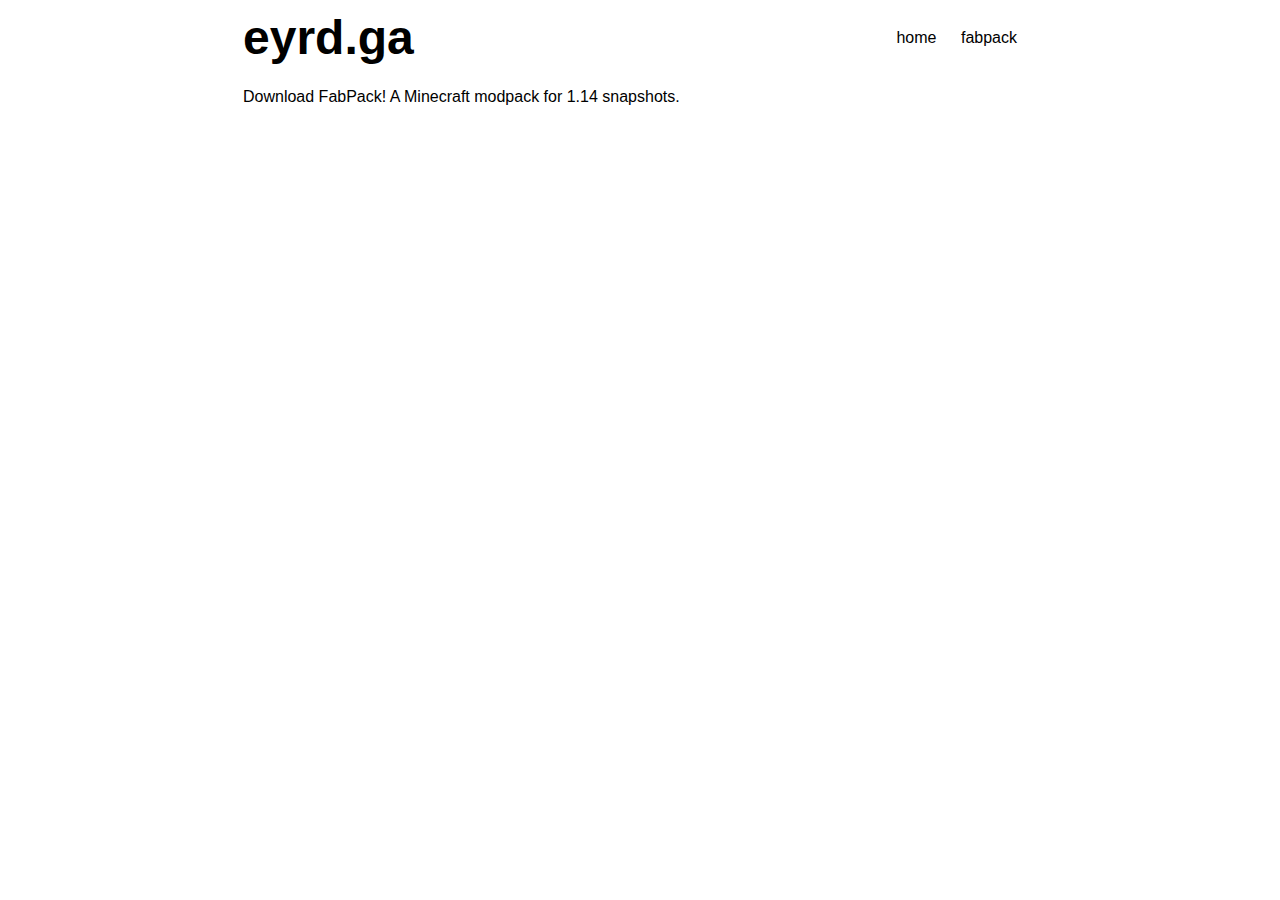
==== index.html @ af0f5e89 "Update" ====
<html>
	<head>
		<title>eyrd.ga</title>
		<link rel="stylesheet" type="text/css" href="style.css" />
	</head>
	<body>
		<table>
			<tr>
				<td class="header">
					<p>eyrd.ga</p>
				</td>
				<td class="headerlinks">
					<a class="page-link" href="/">home</a>&nbsp;<a class="page-link" href="/fabpack/">fabpack</a>
				</td>
			</tr>
			<tr><td><ul></ul><ul></ul></td></tr>
			<tr>
				<td>
					<p>Download <a href="/fabpack/">FabPack</a>! A Minecraft modpack for 1.14 snapshots.</p>
				</td>
			</tr>
		</table>
	</body>
</html>
---- style.css ----
table {
	font-family: Arial, Helvetica, sans-serif;
	margin-left: auto;
	margin-right: auto;
	width: 800px;
}
tr {
	line-height: 48px;
}
td.header {
	text-align: left;
	font-size: 48px;
	font-weight: bold;
	line-height: 54px;
}
td.headerlinks {
	float: right;
	line-height: 54px;
	vertical-align: top;
}
a:link, a:visited {
	color: black;
	text-decoration: none;
}

a:link:hover, a:visited:hover {
	color: black;
	text-decoration: underline;
}
a.dl {
	font-weight: bold;
}
a.page-link{
	margin-right: 20px;
}
.big {
	font-size: 36px;
}
li.main {
	margin-bottom: 5px;
	margin-top: 5px;
}
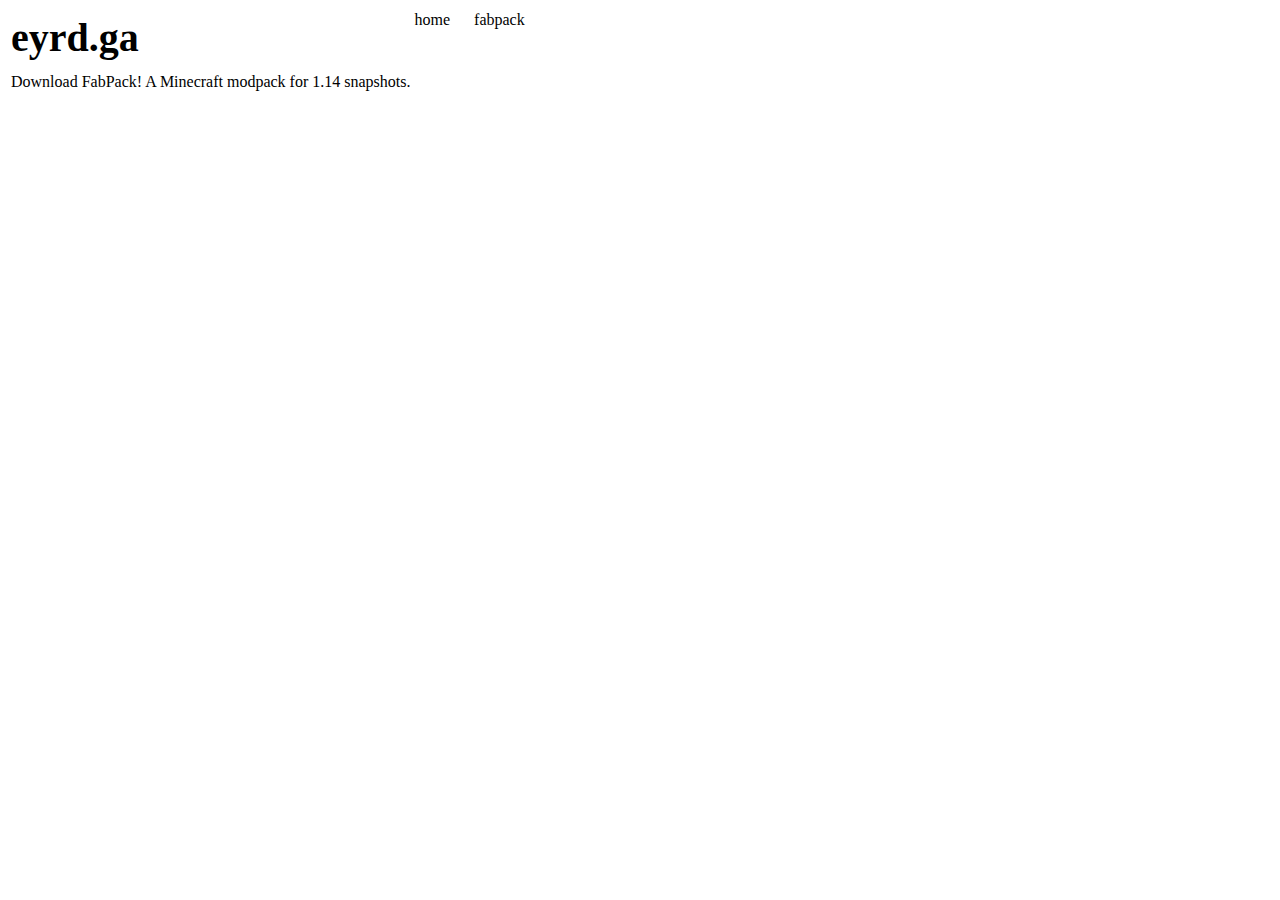
==== commit aaf21180: "fabpack page update" ====
--- a/index.html
+++ b/index.html
@@ -5,7 +5,7 @@
 	</head>
 	<body>
 		<table>
-			<tr>
+			<tr class="header">
 				<td class="header">
 					<p>eyrd.ga</p>
 				</td>
--- a/style.css
+++ b/style.css
@@ -1,22 +1,23 @@
-table {
+table.main {
 	font-family: Arial, Helvetica, sans-serif;
+	font-size: 16px;
 	margin-left: auto;
 	margin-right: auto;
+	margin-top: 10px;
 	width: 800px;
 }
-tr {
-	line-height: 48px;
+table.dl {
+	width: 300px;
+	text-align: center;
 }
 td.header {
 	text-align: left;
-	font-size: 48px;
+	font-size: 40px;
 	font-weight: bold;
 	line-height: 54px;
 }
 td.headerlinks {
 	float: right;
-	line-height: 54px;
-	vertical-align: top;
 }
 a:link, a:visited {
 	color: black;
@@ -34,9 +35,8 @@
 	margin-right: 20px;
 }
 .big {
-	font-size: 36px;
+	font-size: 32px;
 }
 li.main {
 	margin-bottom: 5px;
-	margin-top: 5px;
 }
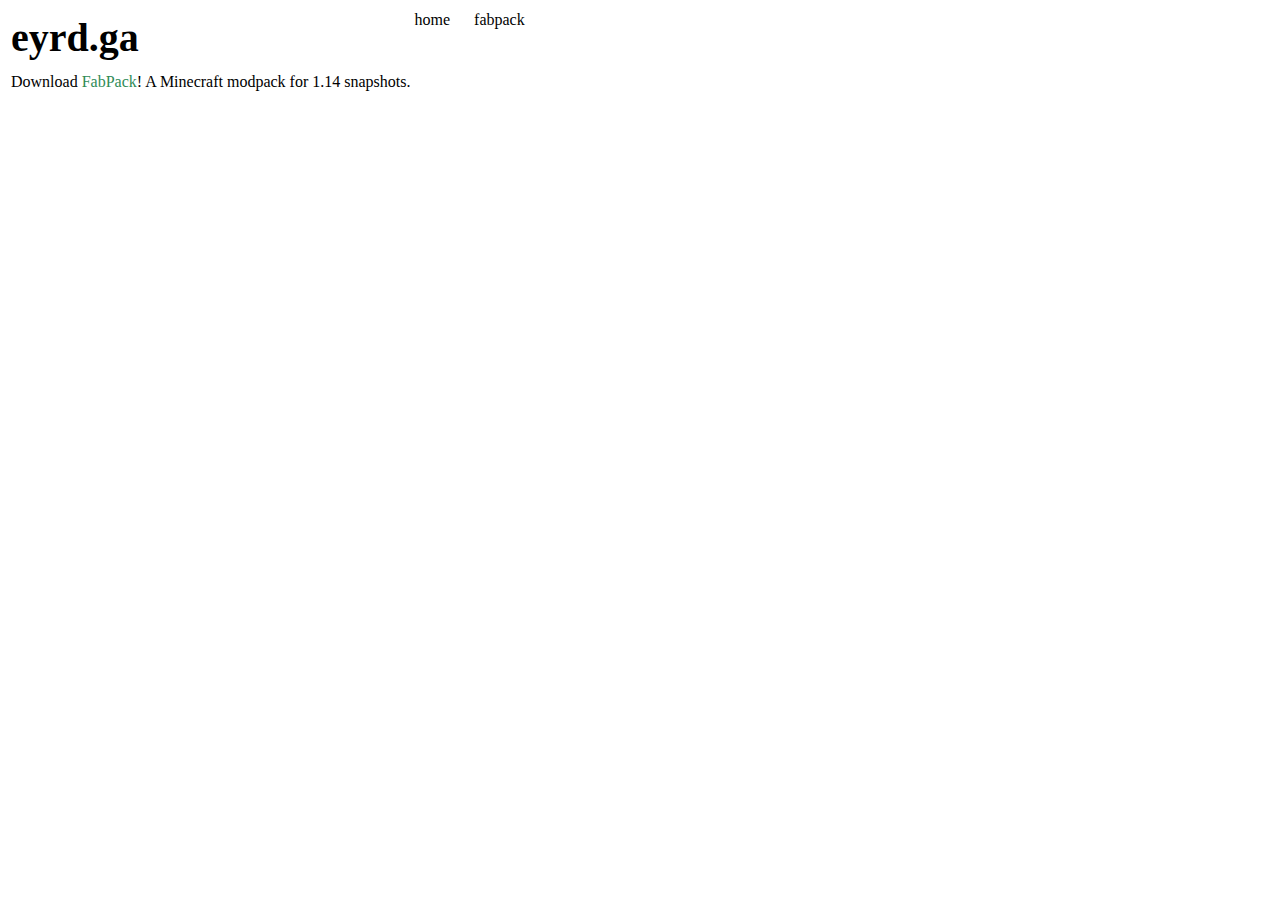
==== commit 6e9aec1f: "update" ====
--- a/index.html
+++ b/index.html
@@ -10,7 +10,7 @@
 					<p>eyrd.ga</p>
 				</td>
 				<td class="headerlinks">
-					<a class="page-link" href="/">home</a>&nbsp;<a class="page-link" href="/fabpack/">fabpack</a>
+					<a class="header" href="/">home</a>&nbsp;<a class="header" href="/fabpack/">fabpack</a>
 				</td>
 			</tr>
 			<tr><td><ul></ul><ul></ul></td></tr>
--- a/style.css
+++ b/style.css
@@ -10,6 +10,10 @@
 	width: 300px;
 	text-align: center;
 }
+table.modlist {
+	width: 400px;
+	text-align: center;
+}
 td.header {
 	text-align: left;
 	font-size: 40px;
@@ -19,9 +23,15 @@
 td.headerlinks {
 	float: right;
 }
+
 a:link, a:visited {
+	color: #2E8B57;
+	text-decoration: none;
+}
+a.header:link, a.header:visited {
 	color: black;
 	text-decoration: none;
+	margin-right: 20px;
 }
 
 a:link:hover, a:visited:hover {
@@ -32,7 +42,7 @@
 	font-weight: bold;
 }
 a.page-link{
-	margin-right: 20px;
+	
 }
 .big {
 	font-size: 32px;
@@ -40,3 +50,6 @@
 li.main {
 	margin-bottom: 5px;
 }
+tr.modlist{
+	line-height:20px;
+}
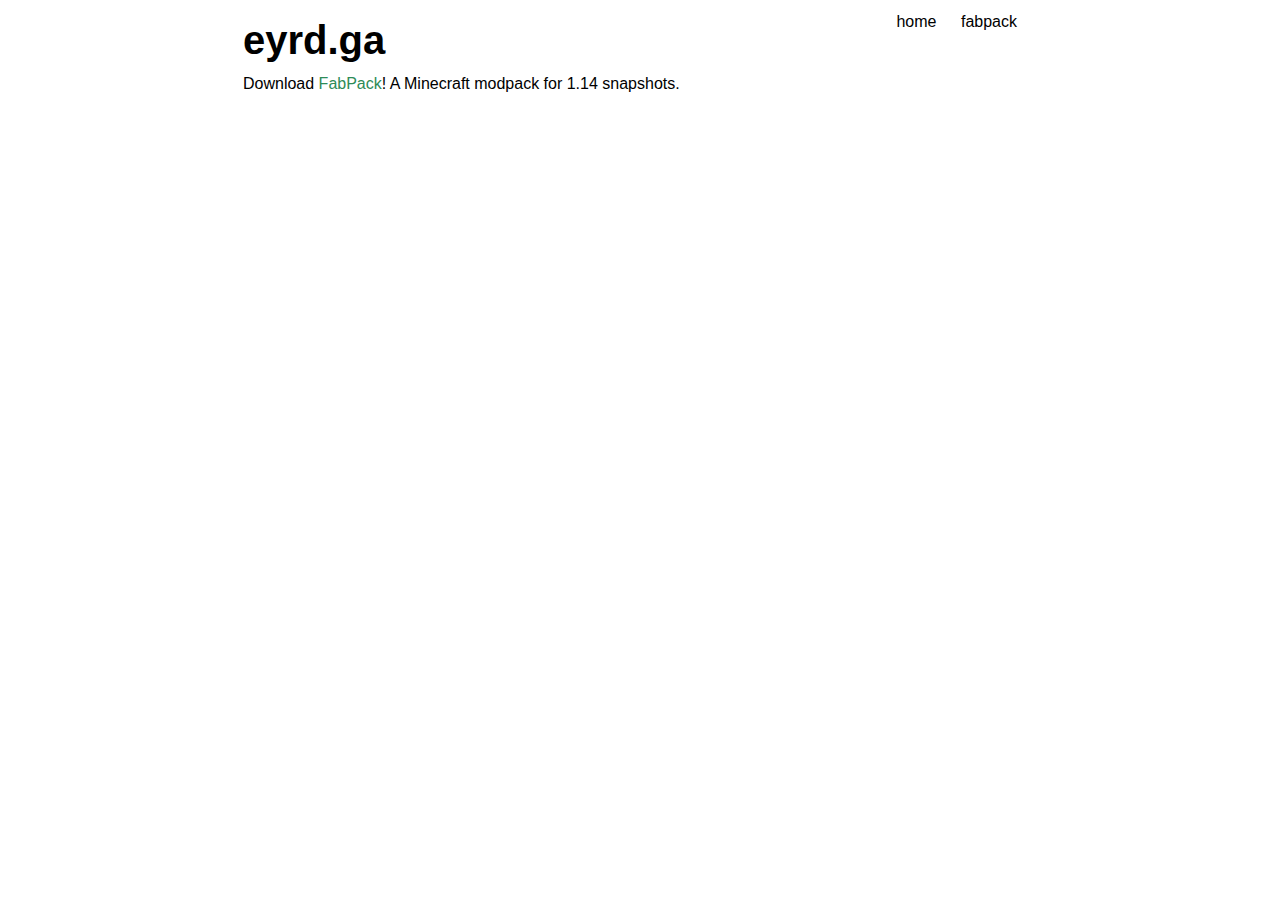
==== commit af130f04: "Changelog and 1.0.4 Update" ====
--- a/index.html
+++ b/index.html
@@ -4,7 +4,7 @@
 		<link rel="stylesheet" type="text/css" href="style.css" />
 	</head>
 	<body>
-		<table>
+		<table class="main">
 			<tr class="header">
 				<td class="header">
 					<p>eyrd.ga</p>
--- a/style.css
+++ b/style.css
@@ -8,10 +8,6 @@
 }
 table.dl {
 	width: 300px;
-	text-align: center;
-}
-table.modlist {
-	width: 400px;
 	text-align: center;
 }
 td.header {
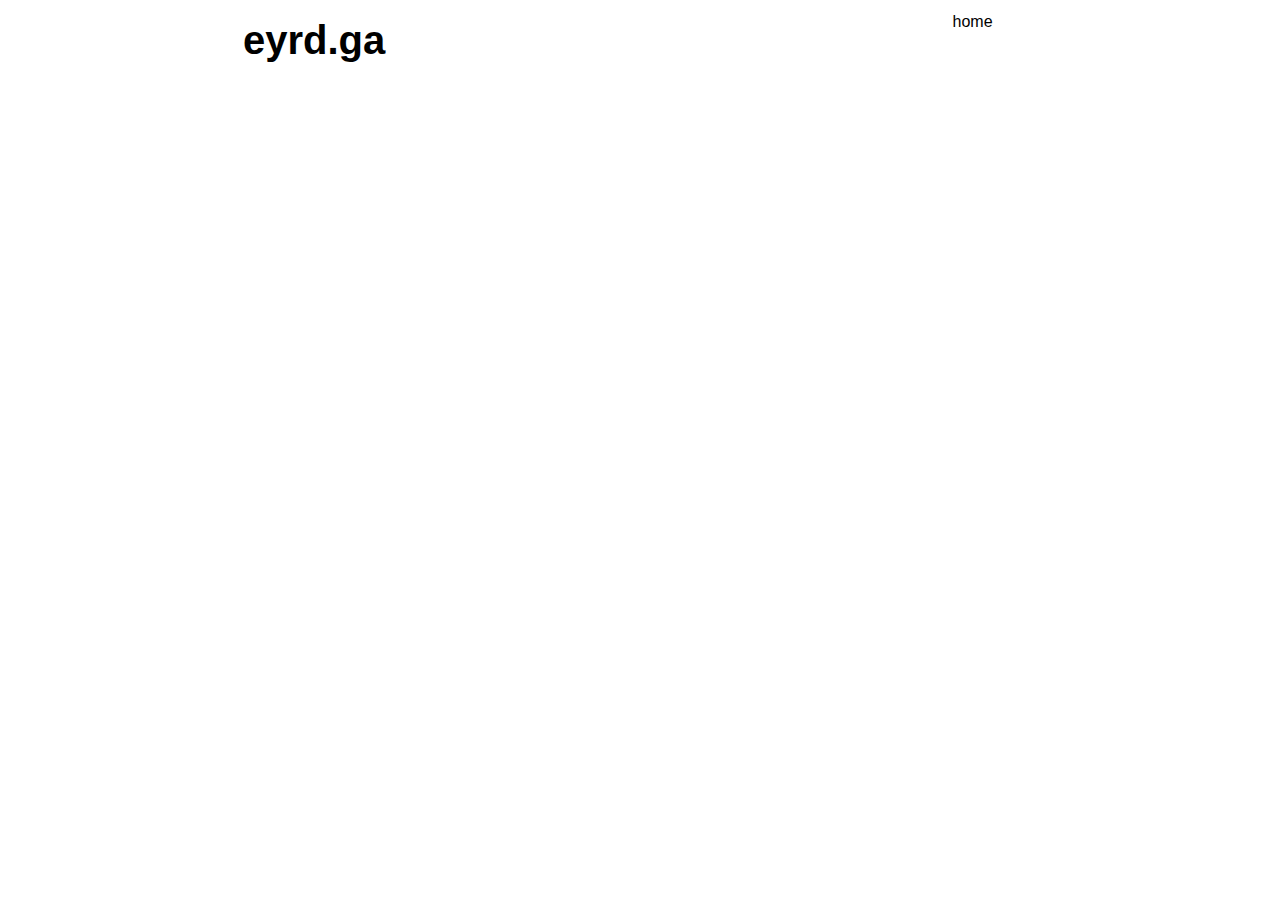
==== commit f494383c: "remove fabpack" ====
--- a/index.html
+++ b/index.html
@@ -10,13 +10,13 @@
 					<p>eyrd.ga</p>
 				</td>
 				<td class="headerlinks">
-					<a class="header" href="/">home</a>&nbsp;<a class="header" href="/fabpack/">fabpack</a>
+					<a class="header" href="/">home</a>&nbsp;<a class="header" href=""></a>
 				</td>
 			</tr>
 			<tr><td><ul></ul><ul></ul></td></tr>
 			<tr>
 				<td>
-					<p>Download <a href="/fabpack/">FabPack</a>! A Minecraft modpack for 1.14 snapshots.</p>
+					<p></p>
 				</td>
 			</tr>
 		</table>
--- a/style.css
+++ b/style.css
@@ -19,7 +19,9 @@
 td.headerlinks {
 	float: right;
 }
-
+td.aboutname {
+	width: 40%;
+}
 a:link, a:visited {
 	color: #2E8B57;
 	text-decoration: none;
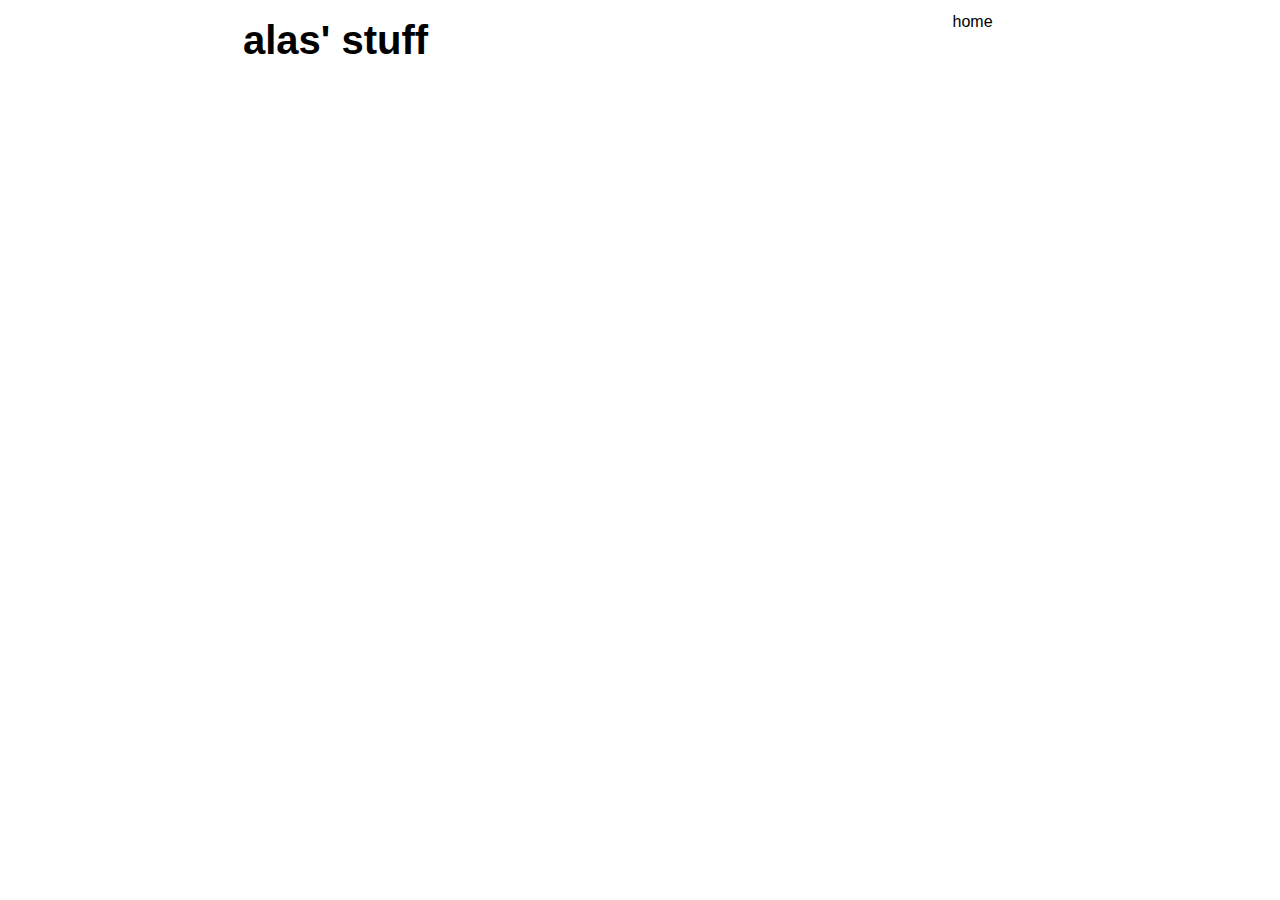
==== commit 3191966d: "Update index.html" ====
--- a/index.html
+++ b/index.html
@@ -7,7 +7,7 @@
 		<table class="main">
 			<tr class="header">
 				<td class="header">
-					<p>eyrd.ga</p>
+					<p>alas' stuff</p>
 				</td>
 				<td class="headerlinks">
 					<a class="header" href="/">home</a>&nbsp;<a class="header" href=""></a>
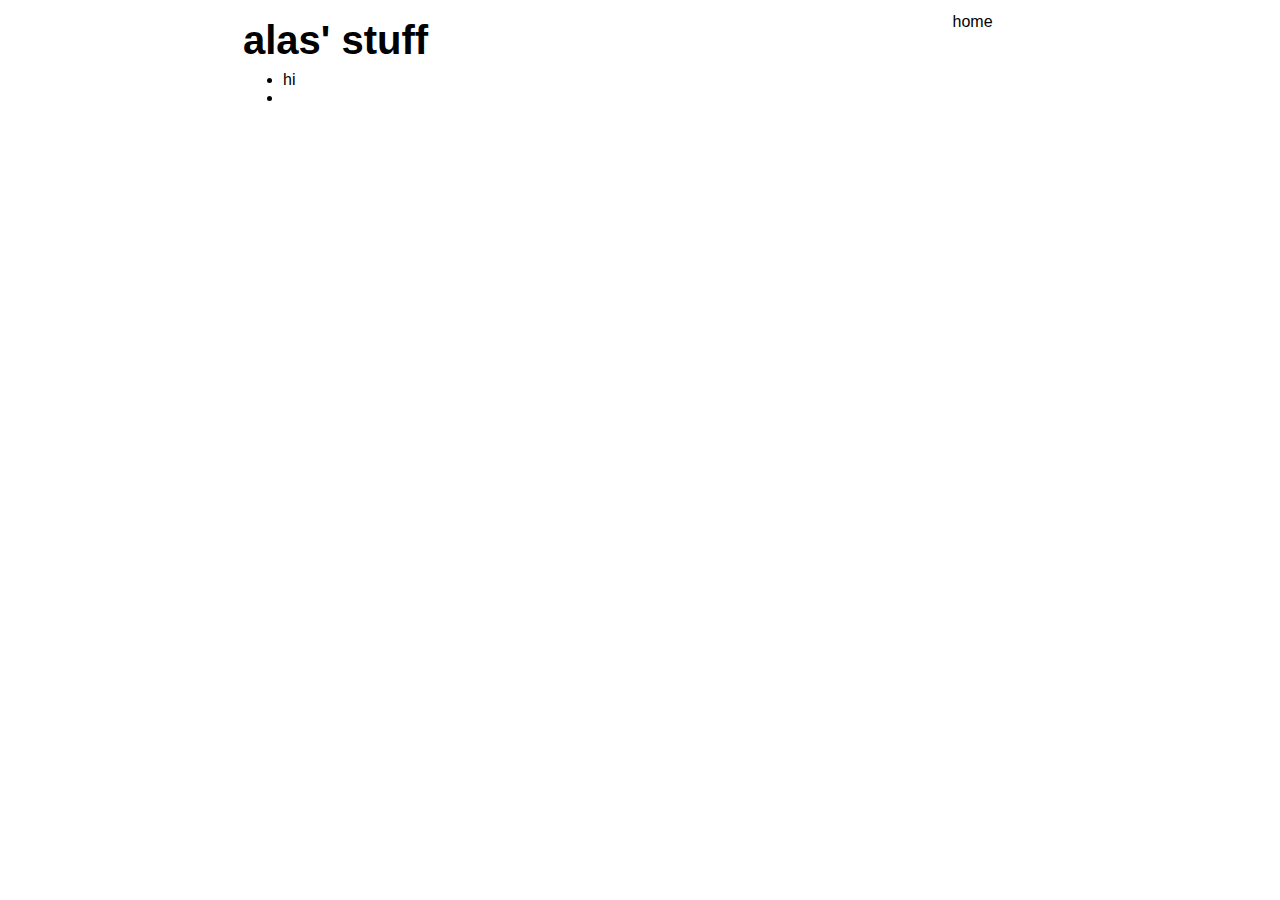
==== commit b57e2cd6: "Update index.html" ====
--- a/index.html
+++ b/index.html
@@ -1,24 +1,32 @@
 <html>
-	<head>
-		<title>eyrd.ga</title>
-		<link rel="stylesheet" type="text/css" href="style.css" />
-	</head>
-	<body>
-		<table class="main">
-			<tr class="header">
-				<td class="header">
-					<p>alas' stuff</p>
-				</td>
-				<td class="headerlinks">
-					<a class="header" href="/">home</a>&nbsp;<a class="header" href=""></a>
-				</td>
-			</tr>
-			<tr><td><ul></ul><ul></ul></td></tr>
-			<tr>
-				<td>
-					<p></p>
-				</td>
-			</tr>
-		</table>
-	</body>
+    <head>
+        <title>eyrd.ga</title>
+        <link rel="stylesheet" type="text/css" href="style.css" />
+    </head>
+    <body>
+        <table class="main">
+            <tr class="header">
+            <td class="header">
+                <p>alas' stuff</p>
+            </td>
+            <td class="headerlinks">
+                <a class="header" href="/">home</a>&nbsp;<a class="header" href=""></a>
+            </td>
+            </tr>
+            <tr>
+                <td>
+                    <ul>
+                        <li>hi</li>
+                        <li></li>
+                    </ul>
+                    <ul></ul>
+                </td>
+            </tr>
+            <tr>
+            <td>
+                <p></p>
+            </td>
+            </tr>
+        </table>
+    </body>
 </html>
